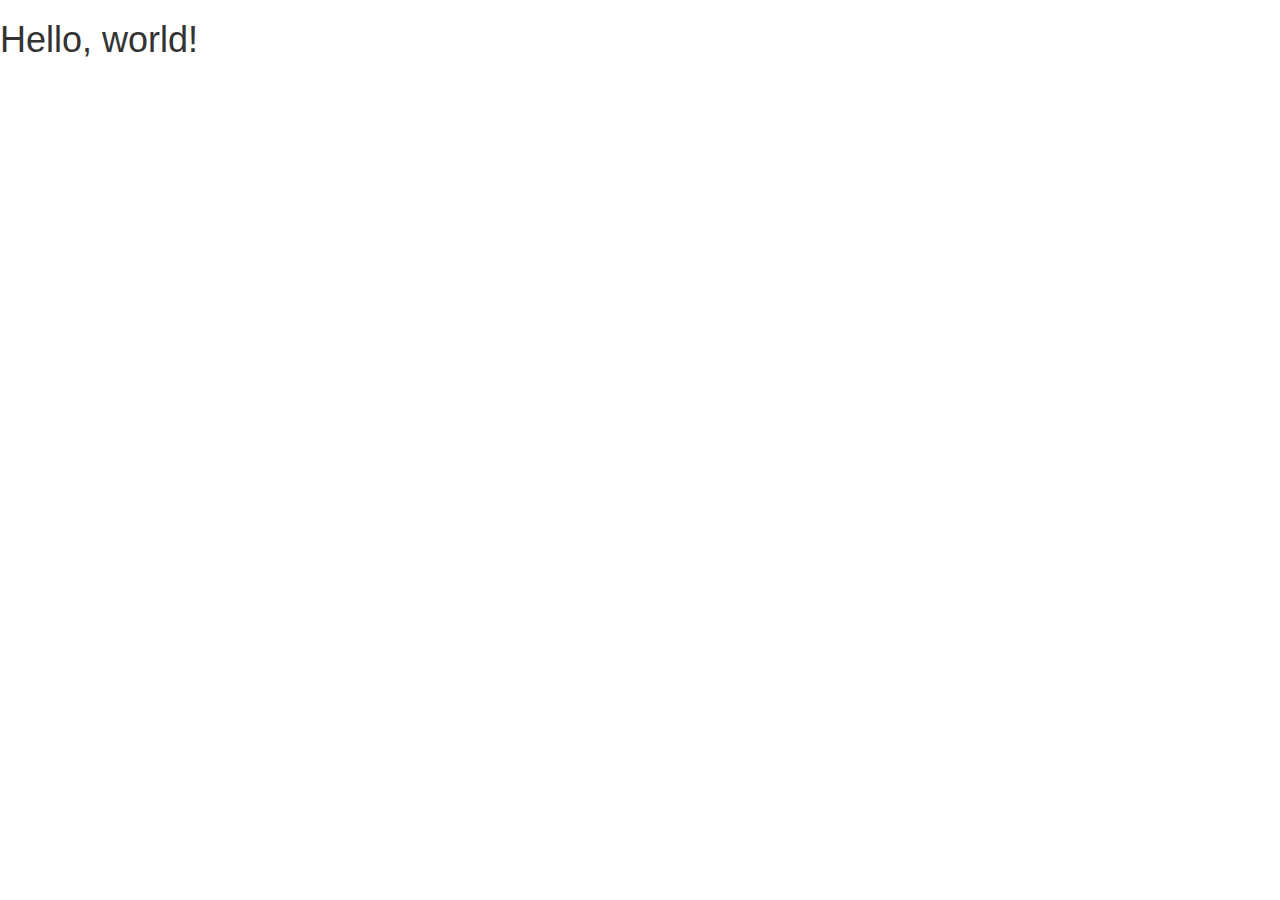
==== index.html @ 0e5ce6a9 "start bootstrap project" ====
<!DOCTYPE html>
<html lang="en">
  <head>
    <meta charset="utf-8">
    <meta http-equiv="X-UA-Compatible" content="IE=edge">
    <meta name="viewport" content="width=device-width, initial-scale=1">
    <!-- The above 3 meta tags *must* come first in the head; any other head content must come *after* these tags -->
    <title>Bootstrap 101 Template</title>

    <!-- Bootstrap -->
    <link href="css/bootstrap.min.css" rel="stylesheet">

    <!-- HTML5 shim and Respond.js for IE8 support of HTML5 elements and media queries -->
    <!-- WARNING: Respond.js doesn't work if you view the page via file:// -->
    <!--[if lt IE 9]>
      <script src="https://oss.maxcdn.com/html5shiv/3.7.3/html5shiv.min.js"></script>
      <script src="https://oss.maxcdn.com/respond/1.4.2/respond.min.js"></script>
    <![endif]-->
  </head>
  <body>
    <h1>Hello, world!</h1>

    <!-- jQuery (necessary for Bootstrap's JavaScript plugins) -->
    <script src="https://ajax.googleapis.com/ajax/libs/jquery/1.12.4/jquery.min.js"></script>
    <!-- Include all compiled plugins (below), or include individual files as needed -->
    <script src="js/bootstrap.min.js"></script>
  </body>
</html>
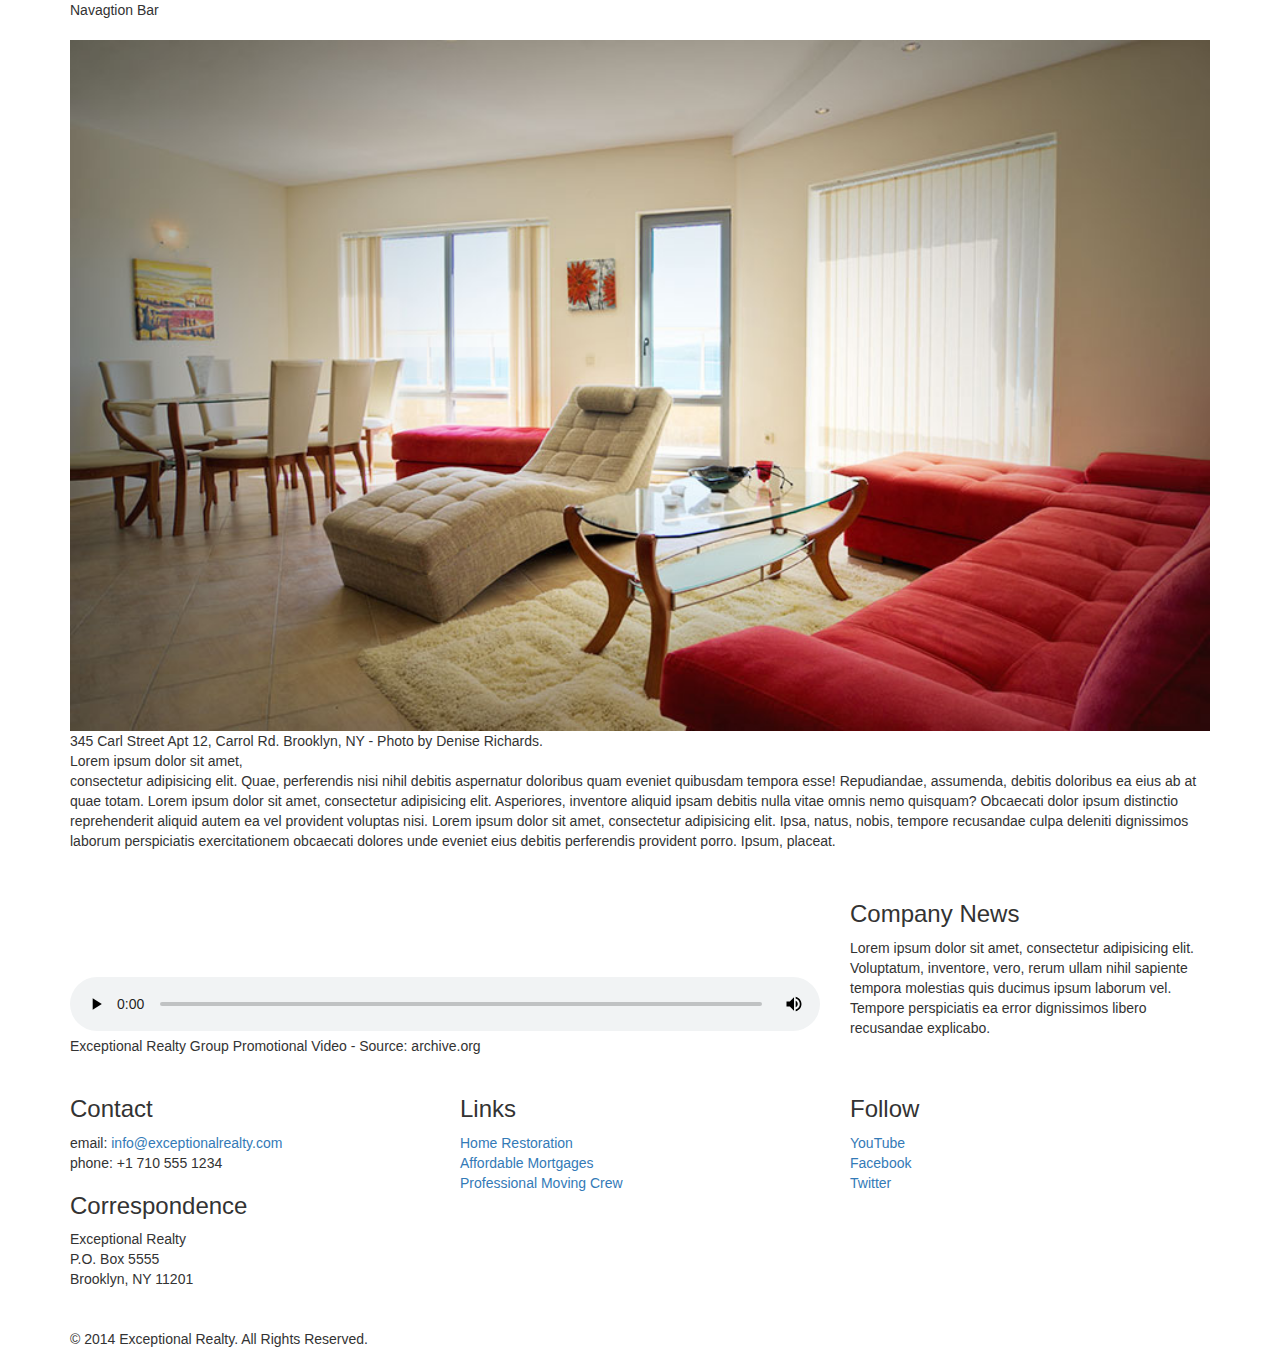
==== commit c0bb917a: "finish layout" ====
--- a/index.html
+++ b/index.html
@@ -5,10 +5,11 @@
     <meta http-equiv="X-UA-Compatible" content="IE=edge">
     <meta name="viewport" content="width=device-width, initial-scale=1">
     <!-- The above 3 meta tags *must* come first in the head; any other head content must come *after* these tags -->
-    <title>Bootstrap 101 Template</title>
+    <title>Exceptional Realty Group - Luxury Homes - About</title>
 
     <!-- Bootstrap -->
     <link href="css/bootstrap.min.css" rel="stylesheet">
+    <link href="css/style.css" rel="stylesheet">
 
     <!-- HTML5 shim and Respond.js for IE8 support of HTML5 elements and media queries -->
     <!-- WARNING: Respond.js doesn't work if you view the page via file:// -->
@@ -18,7 +19,86 @@
     <![endif]-->
   </head>
   <body>
-    <h1>Hello, world!</h1>
+      <div class="container">
+        
+        <div class="row">
+          <div class="col-sm-12">
+            Navagtion Bar
+          </div>
+        </div>
+
+        <div class="row">
+          <div class="col-sm-12">
+            <figure>
+            <img src="images/intro-pic.jpg" alt="A beautiful living room." title="Welcome to Exceptional Realty Group">
+            <figcaption>345 Carl Street Apt 12, Carrol Rd. Brooklyn, NY - Photo by Denise Richards.</figcaption>
+          </figure>
+
+          <p>Lorem ipsum dolor sit amet,<br> consectetur adipisicing elit. Quae, perferendis nisi nihil debitis aspernatur doloribus quam eveniet quibusdam tempora esse! Repudiandae, assumenda, debitis doloribus ea eius ab at quae totam. Lorem ipsum dolor sit amet, consectetur adipisicing elit. Asperiores, inventore aliquid ipsam debitis nulla vitae omnis nemo quisquam? Obcaecati dolor ipsum distinctio reprehenderit aliquid autem ea vel provident voluptas nisi. Lorem ipsum dolor sit amet, consectetur adipisicing elit. Ipsa, natus, nobis, tempore recusandae culpa deleniti dignissimos laborum perspiciatis exercitationem obcaecati dolores unde eveniet eius debitis perferendis provident porro. Ipsum, placeat.</p>
+        </section>
+          </div>
+        </div>
+
+        <div class="row">
+          <div class="col-sm-8">
+          <figure>
+            <video controls>
+              <source src="videos/real-estate.mp4" type="video/mp4"> 
+              <source src="videos/real-estate.ogv" type="video/ogg">
+              Your browser does not support HTML5 video. <a href="http://browsehappy.com" target="_blank">Please upgrade your browser</a>.
+            </video>
+            <figcaption>Exceptional Realty Group Promotional Video - Source: archive.org</figcaption>
+          </figure>
+          </div>
+
+          <div class="col-sm-4">
+            <h3>Company News</h3>
+            <p>Lorem ipsum dolor sit amet, consectetur adipisicing elit. Voluptatum, inventore, vero, rerum ullam nihil sapiente tempora molestias quis ducimus ipsum laborum vel. Tempore perspiciatis ea error dignissimos libero recusandae explicabo.</p>
+          </div>
+        </div>
+
+        <div class="row">
+          
+            <div class="col-sm-4">
+              <h3>Contact</h3>
+                <p>
+                  email: <a href="mailto:info@exceptionalrealty.com">info@exceptionalrealty.com</a><br>
+                  phone: +1 710 555 1234
+                </p>
+                <h3>Correspondence</h3>
+                <address>
+                  Exceptional Realty<br>
+                  P.O. Box 5555<br>
+                  Brooklyn, NY 11201
+                </address>
+            </div>
+            <div class="col-sm-4">
+            <h3>Links</h3>
+              <p>
+            <a href="#" target="_blank">Home Restoration</a><br>
+            <a href="#" target="_blank">Affordable Mortgages</a><br>
+            <a href="#" target="_blank">Professional Moving Crew</a>
+          </p>
+            </div>
+            <div class="col-sm-4">
+              <h3>Follow</h3>
+            <p>
+            <a href="#" target="_blank">YouTube</a><br>
+            <a href="#" target="_blank">Facebook</a><br>
+            <a href="#" target="_blank">Twitter</a>
+            </p>
+            </div>
+            
+
+          </div>
+          
+          <div class="row">
+            <div class="col-sm-12">
+              &copy; 2014 Exceptional Realty. All Rights Reserved.
+            </div>
+
+        </div>
+      </div> <!-- .container -->
 
     <!-- jQuery (necessary for Bootstrap's JavaScript plugins) -->
     <script src="https://ajax.googleapis.com/ajax/libs/jquery/1.12.4/jquery.min.js"></script>
--- a/css/style.css
+++ b/css/style.css
@@ -0,0 +1,12 @@
+/*/////// MEDIA ////////*/
+
+img, video, audio, iframe, table, form {
+  width: 100%; /* IE */
+  max-width: 100%; /* FF, Safari, Chrome */
+}
+
+/*/////// LAYOUT STYLES ////////*/
+
+.row {
+	margin-bottom: 20px;
+}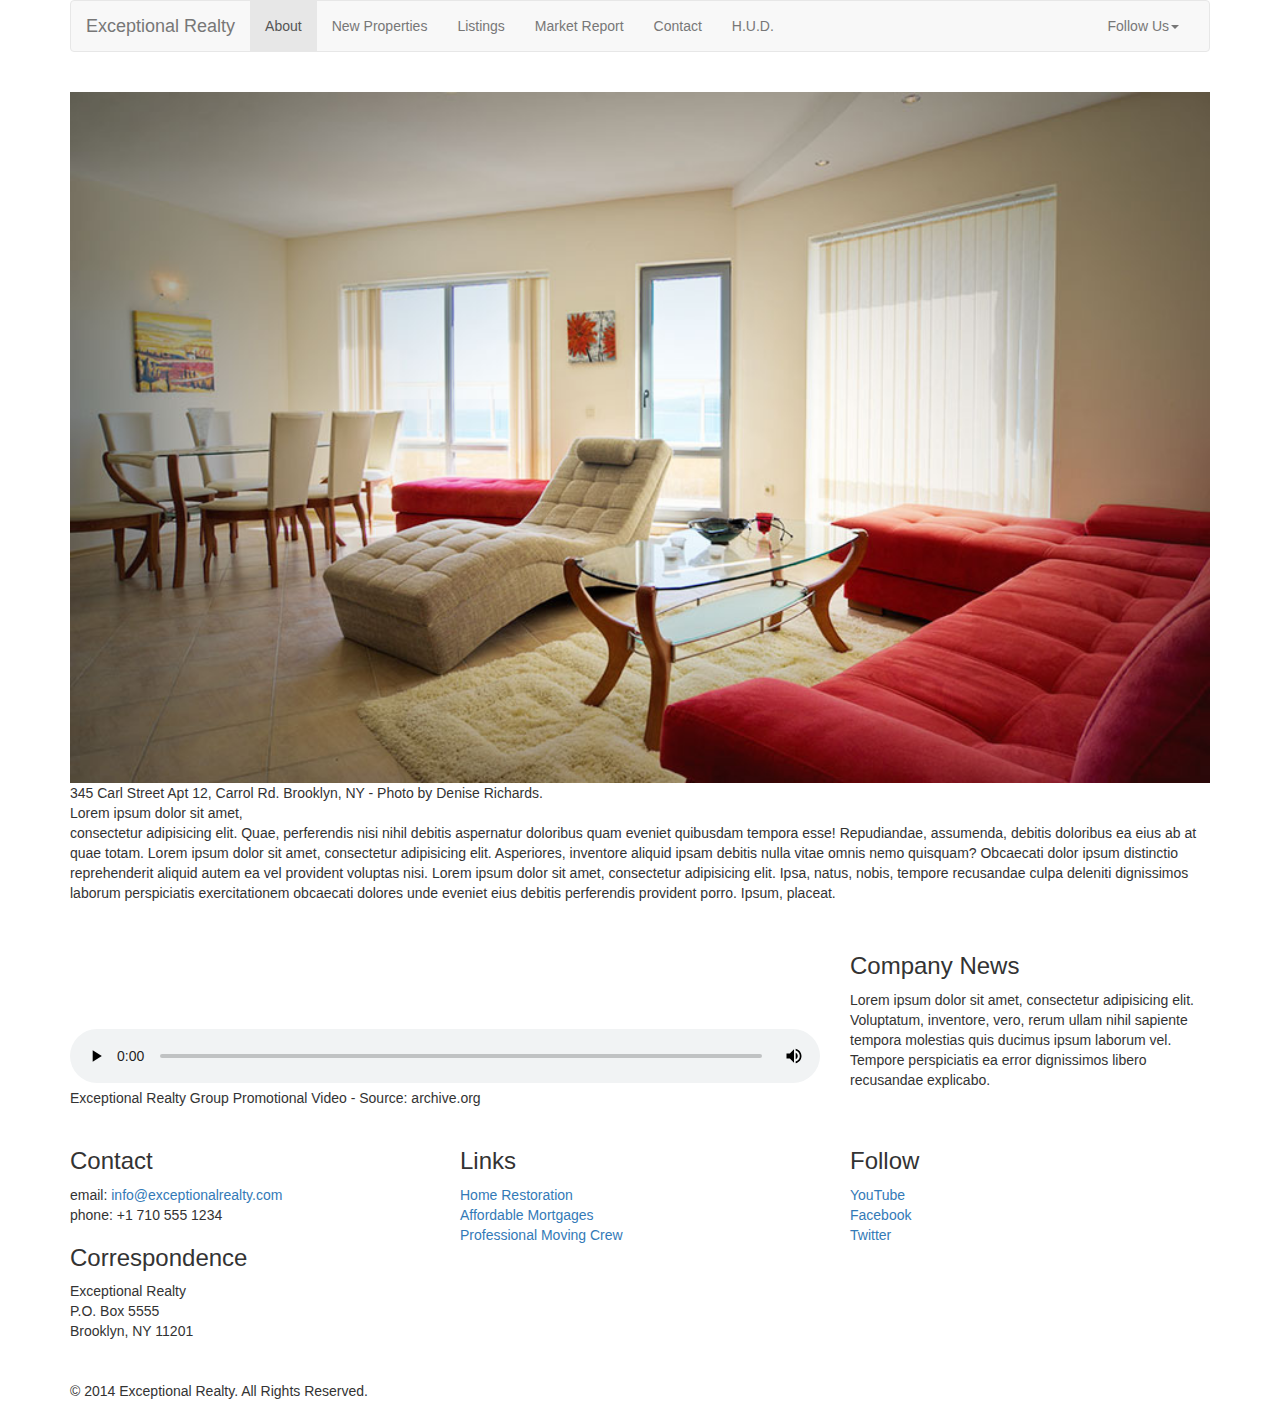
==== commit 076107f8: "finish navbar" ====
--- a/index.html
+++ b/index.html
@@ -23,7 +23,42 @@
         
         <div class="row">
           <div class="col-sm-12">
-            Navagtion Bar
+           <nav class="navbar navbar-default">
+                <div class="container-fluid">
+                  <!-- Brand and toggle get grouped for better mobile display -->
+                  <div class="navbar-header">
+                    <button type="button" class="navbar-toggle collapsed" data-toggle="collapse" data-target="#bs-example-navbar-collapse-1" aria-expanded="false">
+                      <span class="sr-only">Toggle navigation</span>
+                      <span class="icon-bar"></span>
+                      <span class="icon-bar"></span>
+                      <span class="icon-bar"></span>
+                    </button>
+                    <a class="navbar-brand" href="#">Exceptional Realty</a>
+                  </div>
+
+                  <!-- Collect the nav links, forms, and other content for toggling -->
+                  <div class="collapse navbar-collapse" id="bs-example-navbar-collapse-1">
+                    <ul class="nav navbar-nav">
+                      <li class="active"><a class="selected" href="index.html">About</a> <span class="sr-only">(current)</span></a></li>
+                      <li><a href="new-properties.html">New Properties</a></li>
+                      <li><a href="real-estate-listings.html">Listings</a></li>
+                      <li><a href="market-report.html">Market Report</a></li>
+                      <li><a href="contact.html">Contact</a></li>
+                      <li><a href="http://hud.gov" target="_blank">H.U.D.</a></li>
+                    </ul>
+                    <ul class="nav navbar-nav navbar-right">
+                      <li class="dropdown">
+                        <a href="#" class="dropdown-toggle" data-toggle="dropdown" role="button" aria-haspopup="true" aria-expanded="false">Follow Us<span class="caret"></span></a>
+                        <ul class="dropdown-menu">
+                          <li><a class="twit" href="#" title="Twitter">Twitter</a></li>
+                          <li><a class="fbook" href="#" title="Facebook">Facebook</a></li>
+                          <li><a class="gplus" href="#" title="Google Plus">Google Plus</a></li>
+                        </ul>
+                      </li>
+                    </ul>
+                  </div><!-- /.navbar-collapse -->
+                </div><!-- /.container-fluid -->
+              </nav>
           </div>
         </div>
 
